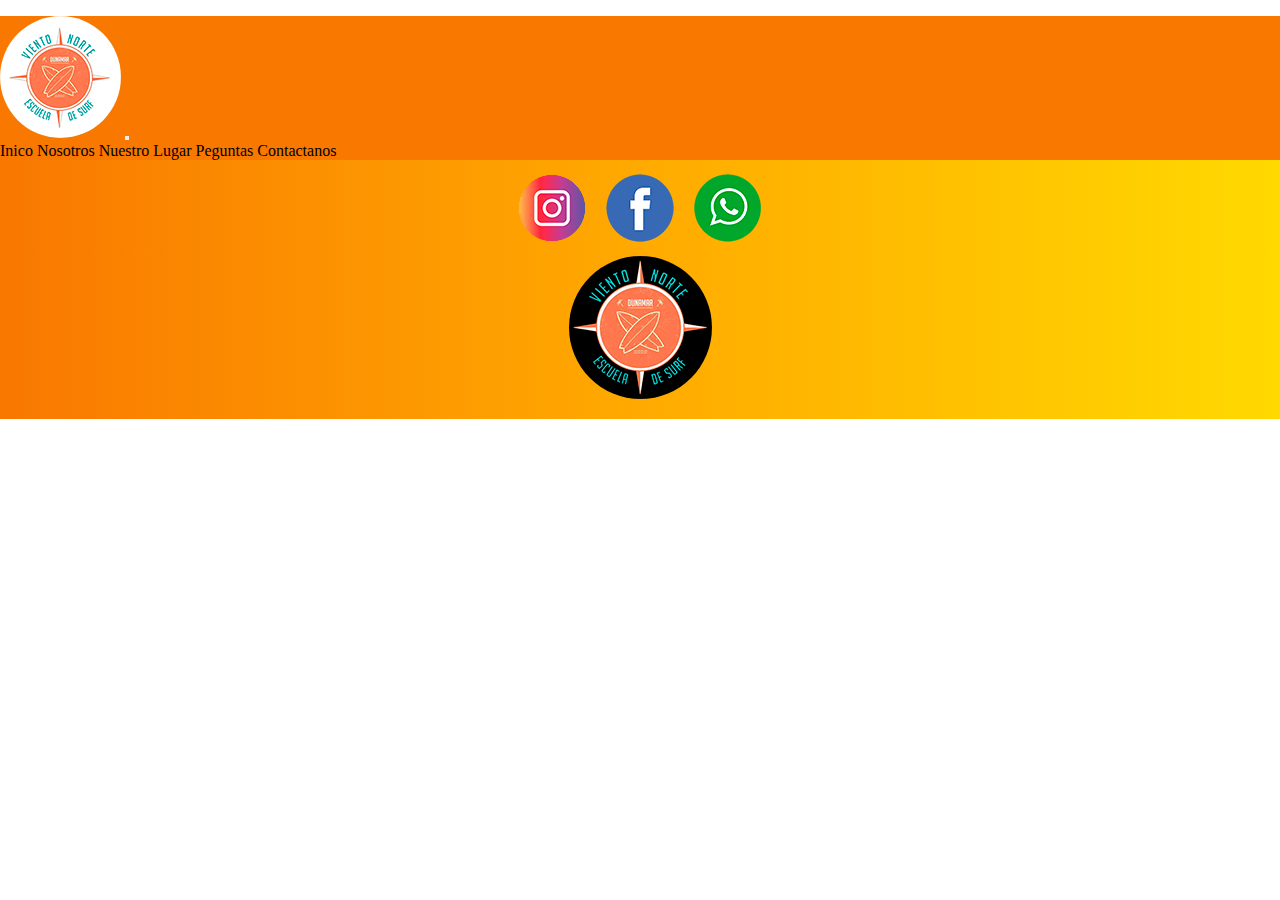
==== pages/contacto.html @ 4015e52c "se agrego la estructura basica  html a las demas paginas (sin contenido aun)" ====
<!DOCTYPE html>
<html lang="en">

<head>
    <meta charset="UTF-8">
    <meta http-equiv="X-UA-Compatible" content="IE=edge">
    <meta name="viewport" content="width=device-width, initial-scale=1.0">
    <title>Viento Norte</title>
    <link href="https://cdn.jsdelivr.net/npm/bootstrap@5.2.0/dist/css/bootstrap.min.css" rel="stylesheet"
        integrity="sha384-gH2yIJqKdNHPEq0n4Mqa/HGKIhSkIHeL5AyhkYV8i59U5AR6csBvApHHNl/vI1Bx" crossorigin="anonymous">
    <link rel="stylesheet" href="../css/style.css">

</head>
<!---------- comienzo del body ---------------->

<body>

    <!--------------------------- comienzo barra de navegacion (todos los html)  ---------------------------------->
    <nav class="navbar navbar-expand-lg navbar-dark bg-primary">
        <div class="container-fluid">
            <a class="navbar-brand" href="../index.html"><img class="logos" src="../images/vtoNorte.png"
                    alt="vientoNorte"></a>
            <button class="navbar-toggler" type="button" data-bs-toggle="collapse" data-bs-target="#navbarNavAltMarkup"
                aria-controls="navbarNavAltMarkup" aria-expanded="false" aria-label="Toggle navigation">
                <span class="navbar-toggler-icon"></span>
            </button>

            <div class="collapse navbar-collapse" id="navbarNavAltMarkup">
                <div class="navbar-nav">
                    <a class="nav-link active" aria-current="page" href="../index.html">Inico</a>
                    <a class="nav-link" href="../pages/nosotros.html">Nosotros</a>
                    <a class="nav-link" href="../pages/ubicacion.html">Nuestro Lugar</a>
                    <a class="nav-link" href="../pages/preguntas.html">Peguntas</a>
                    <a class="nav-link" href="../pages/contacto.html">Contactanos</a>
                </div>
            </div>
        </div>
    </nav>
        <!----------------------------------- comienzo de contenido principal ---------------------------->







    
    <!---------------------------------- comienzo del footer ( todos los htmls ) ----------------------------------->

    <footer class="footer">
        <ul class="menuFooter">

            <li class="listFooter">
                <a href="https://www.instagram.com/vientonorte.dunamar/?hl=es" target="_blank">
                    <img  src="../images/instalogo3.png" class="social" alt="Instagram">
                </a>
            </li>

            <li class="listFooter">
                <a href="https://www.facebook.com/lucas.epherra" target="_blank">
                    <img src="../images/logoface.png" class="social" alt="facebook">
                </a>
            </li>

            <li class="listFooter">
                <a href="https://wa.me/542983664056" target="_blank">
                    <img src="../images/wspLogo.png" class="social" alt="Whatsapp">
                </a>
            </li>
        </ul>

        <!-- boton volver arriba ( con el logo ) -->
        <div class="footerLogo">
            <a class="footerLogoUrl" href="../index.html">
                <img class="logos" src="../images/vientoNorte.png" alt="LogoFooter">
            </a>
        </div>

    </footer>
    <script src="https://cdn.jsdelivr.net/npm/bootstrap@5.2.0/dist/js/bootstrap.bundle.min.js"
    integrity="sha384-A3rJD856KowSb7dwlZdYEkO39Gagi7vIsF0jrRAoQmDKKtQBHUuLZ9AsSv4jD4Xa"
    crossorigin="anonymous"></script>
</body>

</html>
---- css/style.css ----
*{
    padding: 0;
    margin: 0;
    text-decoration: none;
}

a { color: black;}

/* barra de navegacion */
.bg-primary { 
    background-color: #f97800 !important;
}


/* container main index.html */

.container-fluid {
    margin-top: 1rem;
}

/* cards de index.html */

.card { margin-bottom:1rem ;}

/*---------------------------------------- footer all htmls ----------------------------------------------*/

.footer {
   /*  display: flex; */
    background-image: linear-gradient(to right, #f97800, #ffaa00, #ffd900);
    padding-bottom: 1rem;
}

.menuFooter {
    display:flex;
    justify-content: center;
    align-items: flex-end;
    height:6rem;
    width:100%;
    list-style: none;
    margin: 0px;
    padding: 0px;
}

.footerLogo { 
    display:flex;
    align-items: center;
    justify-content: center;
    width:100%;
}

.logos { 
    border-radius: 100%;
}

.social {
    margin:0px 10px 10px 10px;
}
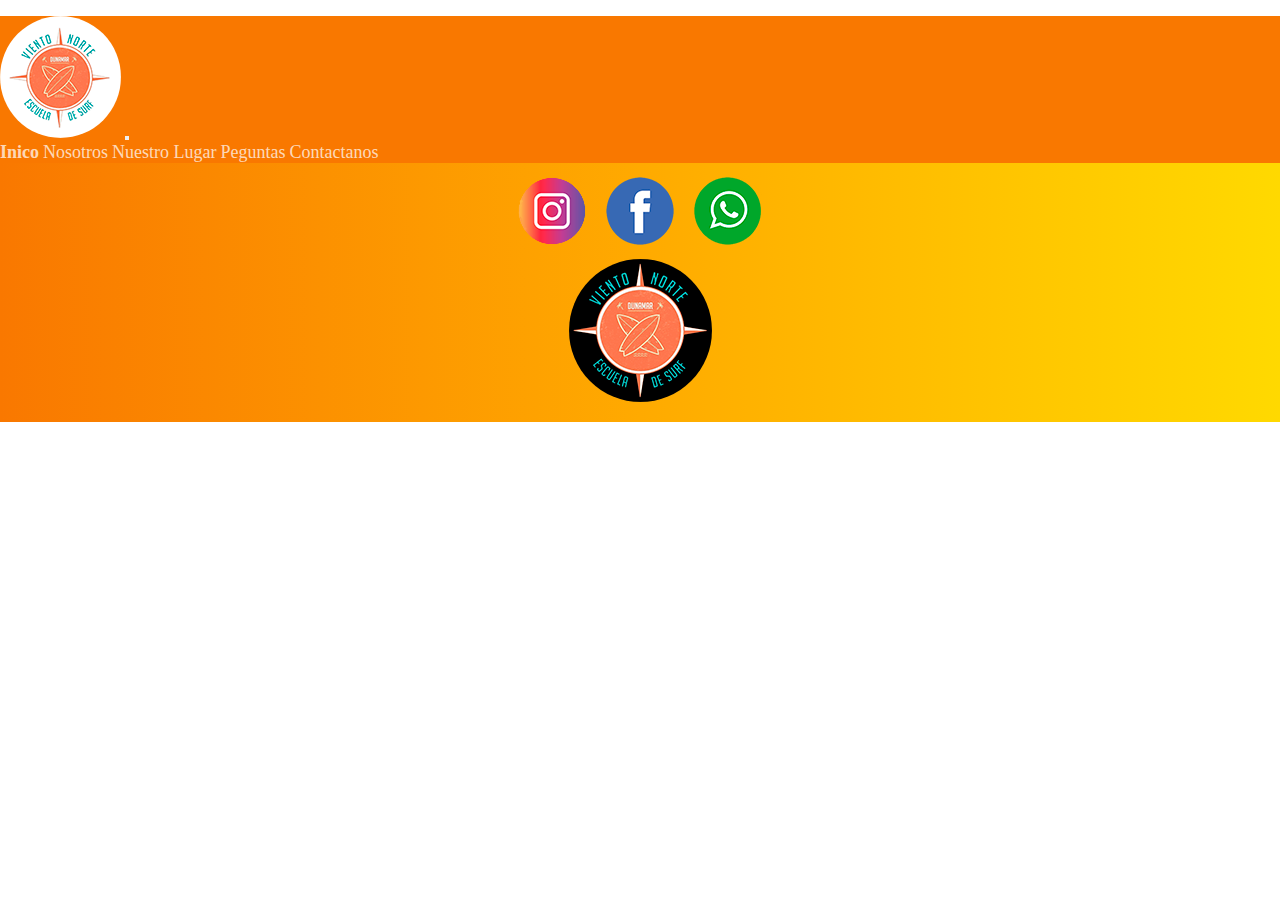
==== commit 0b99eb99: "se personalizo por completo el index.html hecho con bootstrap utilizando css" ====
--- a/pages/contacto.html
+++ b/pages/contacto.html
@@ -9,7 +9,7 @@
     <link href="https://cdn.jsdelivr.net/npm/bootstrap@5.2.0/dist/css/bootstrap.min.css" rel="stylesheet"
         integrity="sha384-gH2yIJqKdNHPEq0n4Mqa/HGKIhSkIHeL5AyhkYV8i59U5AR6csBvApHHNl/vI1Bx" crossorigin="anonymous">
     <link rel="stylesheet" href="../css/style.css">
-
+    <link rel="shorcut icon" href="../images/vientoNorteFavicon.png">
 </head>
 <!---------- comienzo del body ---------------->
 
--- a/css/style.css
+++ b/css/style.css
@@ -1,16 +1,50 @@
-*{
+* {
     padding: 0;
     margin: 0;
     text-decoration: none;
 }
 
-a { color: black;}
+a {
+    color: black;
+}
 
-/* barra de navegacion */
-.bg-primary { 
+
+/* ------------------------------------------------ INDEX.HTML --------------------------------------------------- */
+
+/* barra de navegacion  */
+
+
+.bg-primary {
     background-color: #f97800 !important;
 }
 
+/* botones del navbar (hovers) y personalizacion de botones*/
+.nav-link {
+    color: rgba(255, 253, 253, 0.746);
+    font-weight: 500;
+    font-size: large;
+}
+
+.nav-link:hover {
+    font-weight: 700;
+    background-color: #ffffff32;
+    color: rgb(0, 0, 0);
+
+}
+
+/* boton inicio */
+
+.active {
+    color: rgba(255, 253, 253, 0.746) !important;
+    font-weight: 700;
+    font-size: large;
+}
+
+.active:hover {
+    color: rgb(0, 0, 0) !important;
+    font-weight: 700;
+    background-color: #ffffff32;
+}
 
 /* container main index.html */
 
@@ -18,41 +52,93 @@
     margin-top: 1rem;
 }
 
-/* cards de index.html */
+/*------------------------- cards de index.html ---------------------------- */
 
-.card { margin-bottom:1rem ;}
+.card {
 
-/*---------------------------------------- footer all htmls ----------------------------------------------*/
+    margin-bottom: 1rem;
+
+}
+
+.card-body {
+    background-image: linear-gradient(to right, #f97800, #ffaa00, #ffd900);
+
+}
+
+.card-title {
+    color: black;
+    text-align: center;
+    background-image: linear-gradient(to right, #f97800, #ffaa00, #ffd900);
+
+}
+
+.card-text {
+    text-align: center;
+    color: black;
+
+}
+
+/* ---------- card images -------------- */
+
+.imgEscuela {
+    max-height: 214.84px;
+}
+
+/* ---------------- card buttons ---------- */
+
+.btn {
+    display: flex;
+    align-items: center;
+    justify-content: center;
+    font-weight: 700;
+}
+
+.btn:hover {
+    color: #ffc402;
+}
+
+/*--------------------------------------------- footer all htmls ----------------------------------------------------*/
 
 .footer {
-   /*  display: flex; */
+    /*  display: flex; */
     background-image: linear-gradient(to right, #f97800, #ffaa00, #ffd900);
     padding-bottom: 1rem;
 }
 
 .menuFooter {
-    display:flex;
+    display: flex;
     justify-content: center;
     align-items: flex-end;
-    height:6rem;
-    width:100%;
+    height: 6rem;
+    width: 100%;
     list-style: none;
     margin: 0px;
     padding: 0px;
 }
 
-.footerLogo { 
-    display:flex;
+.footerLogo {
+    display: flex;
     align-items: center;
     justify-content: center;
-    width:100%;
+    width: 100%;
 }
 
-.logos { 
+.logos {
     border-radius: 100%;
 }
 
 .social {
-    margin:0px 10px 10px 10px;
+    margin: 0px 10px 10px 10px;
 }
 
+.social:hover {
+    transform: scale(1.2, 1.2);
+
+}
+
+.logos:hover {
+    transform: scale(1.1, 1.1);
+
+}
+
+/* ------------------------------------------------ NOSOTROS.HTML --------------------------------------------------- */
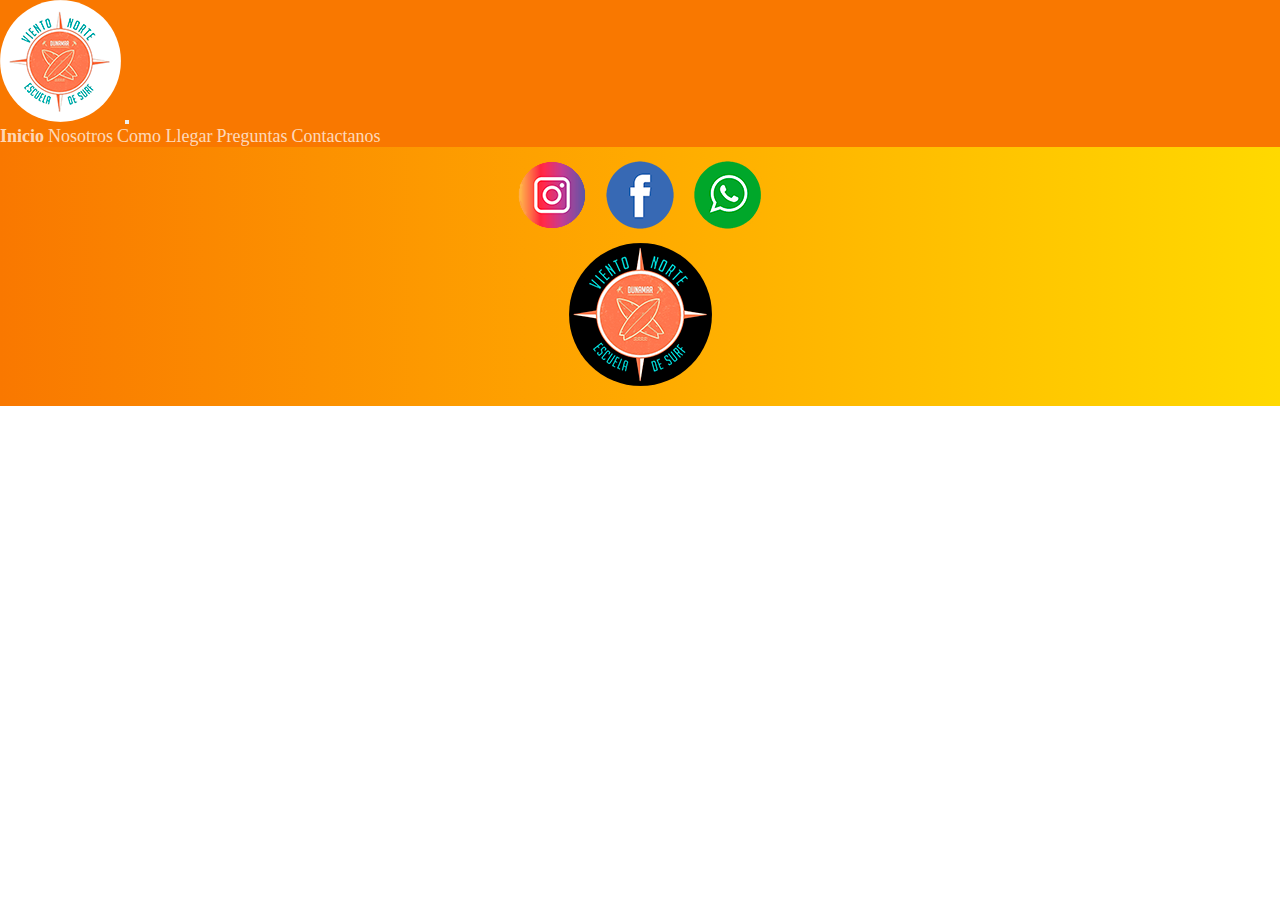
==== commit 52a5a526: "realizada la seccion ubicacion , y la estructura basica de preguntas frecuentes" ====
--- a/pages/contacto.html
+++ b/pages/contacto.html
@@ -27,17 +27,17 @@
 
             <div class="collapse navbar-collapse" id="navbarNavAltMarkup">
                 <div class="navbar-nav">
-                    <a class="nav-link active" aria-current="page" href="../index.html">Inico</a>
+                    <a class="nav-link active" aria-current="page" href="../index.html">Inicio</a>
                     <a class="nav-link" href="../pages/nosotros.html">Nosotros</a>
-                    <a class="nav-link" href="../pages/ubicacion.html">Nuestro Lugar</a>
-                    <a class="nav-link" href="../pages/preguntas.html">Peguntas</a>
+                    <a class="nav-link" href="../pages/ubicacion.html">Como Llegar</a>
+                    <a class="nav-link" href="../pages/preguntas.html">Preguntas</a>
                     <a class="nav-link" href="../pages/contacto.html">Contactanos</a>
                 </div>
             </div>
         </div>
     </nav>
         <!----------------------------------- comienzo de contenido principal ---------------------------->
-
+    
 
 
 
--- a/css/style.css
+++ b/css/style.css
@@ -48,9 +48,19 @@
 
 /* container main index.html */
 
-.container-fluid {
-    margin-top: 1rem;
+
+/* titulo h1  */
+.titulos {
+    font-style: italic;
+    text-align: center;
+    font-family:Impact, Haettenschweiler, 'Arial Narrow Bold', sans-serif;
+    font-weight: 500;
+    padding: 15px;
+    color: black;
+    margin: 0px;
+    text-decoration: underline;
 }
+
 
 /*------------------------- cards de index.html ---------------------------- */
 
@@ -142,3 +152,40 @@
 }
 
 /* ------------------------------------------------ NOSOTROS.HTML --------------------------------------------------- */
+
+.contenedorPrincipal {
+    display: flex ;
+    align-items: center;
+    flex-direction: column;
+}
+
+.parrafos {
+    text-align: center;
+    margin: 15px;
+    color: black;
+    font-size: larger;
+    font-family: Arial, Helvetica, sans-serif;
+}
+
+/* ------------------------------------------------ UBICACION.HTML --------------------------------------------------- */
+
+.containerMap{
+    display: flex;
+    justify-content: center;
+    align-items: center;
+    padding: 20px;
+}
+
+/* ------------------------------------------------ PREGUNTAS.HTML --------------------------------------------------- */
+
+.containerFaqs {
+    padding: 2rem;
+}
+
+/* ------------------------------------------------ CONTACTO.HTML --------------------------------------------------- */
+
+
+
+
+
+
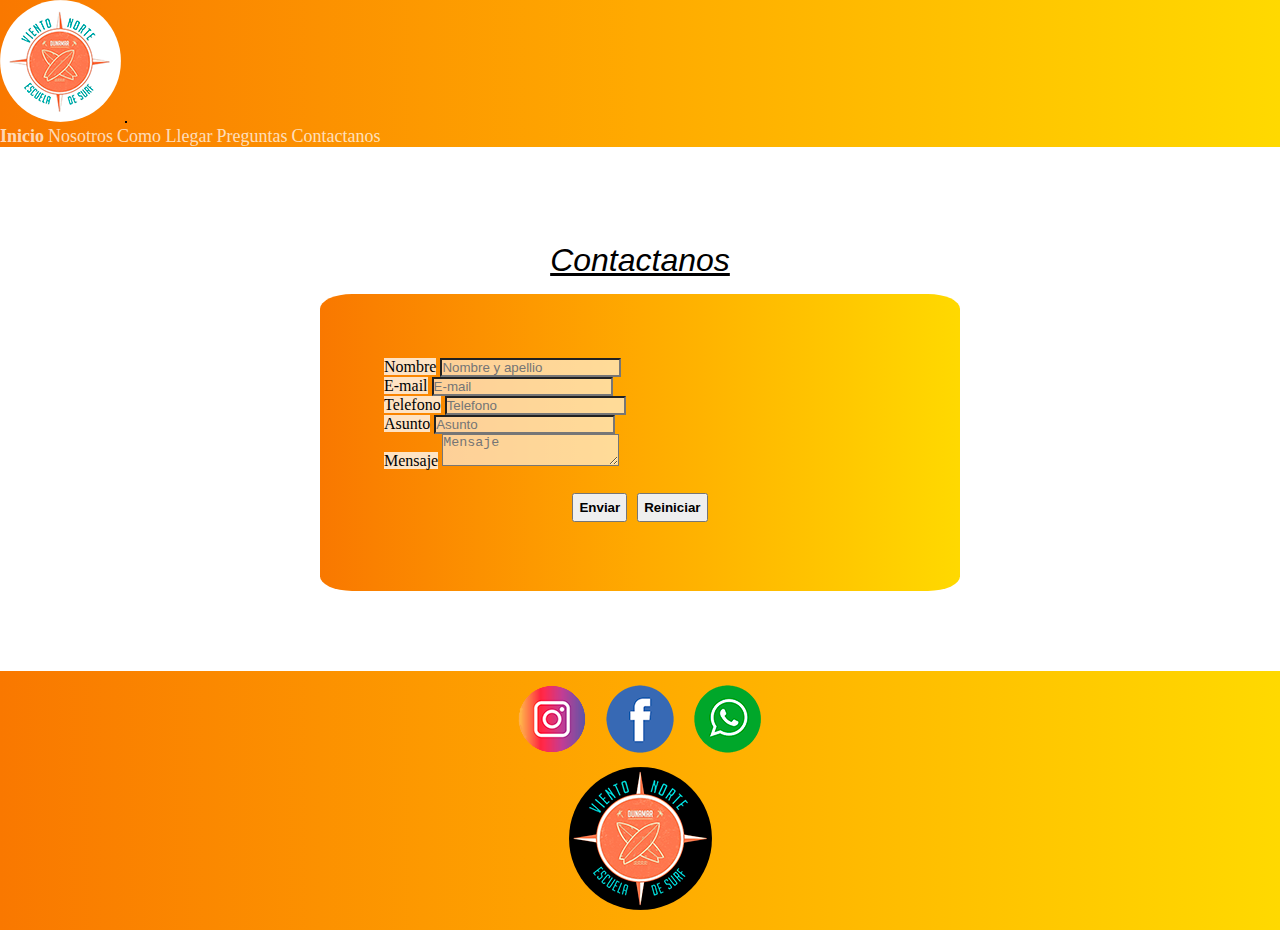
==== commit 5b5ef520: "realizada la pagina contactos y algunas correcciones generales" ====
--- a/pages/contacto.html
+++ b/pages/contacto.html
@@ -36,15 +36,54 @@
             </div>
         </div>
     </nav>
-        <!----------------------------------- comienzo de contenido principal ---------------------------->
-    
+    <!----------------------------------- comienzo de contenido principal ---------------------------->
+    <div class="bg-info bg-gradient">
+        <div class="containerMainForm">
 
+            <!-- titulo -->
+            <span>
+                <h1 class="titulos">Contactanos</h1>
+            </span>
+            <form class="formBody" action="#">
+                <div class="input-group mb-3">
+                    <span class="input-group-text inputColorsBx" id="basic-addon1">Nombre</span>
+                    <input type="text" class="form-control inputColors" placeholder="Nombre y apellio" aria-label="Nombre y apellio"
+                        aria-describedby="basic-addon1">
+                </div>
 
+                <div class="input-group mb-3">
+                    <span class="input-group-text inputColorsBx" id="basic-addon1">E-mail</span>
+                    <input type="email" class="form-control inputColors" placeholder="E-mail" aria-label="E-mail"
+                        aria-describedby="basic-addon1">
+                </div>
 
+                <div class="input-group mb-3">
+                    <span class="input-group-text inputColorsBx" id="basic-addon1">Telefono</span>
+                    <input   type="number" class="form-control inputColors" placeholder="Telefono" aria-label="Telefono"
+                        aria-describedby="basic-addon1">
+                </div>
 
+                <div class="input-group mb-3">
+                    <span class="input-group-text inputColorsBx" id="basic-addon1">Asunto</span>
+                    <input  type="text" class="form-control inputColors" placeholder="Asunto" aria-label="Asunto"
+                        aria-describedby="basic-addon1">
+                </div>
 
+                <div class="input-group">
+                    <span class="input-group-text inputColorsBx">Mensaje</span>
+                    <textarea class="form-control inputColors" placeholder="Mensaje" aria-label="Mensaje"></textarea>
+                </div>
 
-    
+                <br>
+
+                <div class="containerButtons">
+                    <button type="submit" class="btn btn-outline-dark botonForm">Enviar</button>
+                    <button type="reset" class="btn btn-outline-dark botonForm">Reiniciar</button>
+                </div>
+            </form>
+        </div>
+    </div>
+
     <!---------------------------------- comienzo del footer ( todos los htmls ) ----------------------------------->
 
     <footer class="footer">
@@ -52,7 +91,7 @@
 
             <li class="listFooter">
                 <a href="https://www.instagram.com/vientonorte.dunamar/?hl=es" target="_blank">
-                    <img  src="../images/instalogo3.png" class="social" alt="Instagram">
+                    <img src="../images/instalogo3.png" class="social" alt="Instagram">
                 </a>
             </li>
 
@@ -71,15 +110,15 @@
 
         <!-- boton volver arriba ( con el logo ) -->
         <div class="footerLogo">
-            <a class="footerLogoUrl" href="../index.html">
+            <a class="footerLogoUrl" href="../pages/contacto.html">
                 <img class="logos" src="../images/vientoNorte.png" alt="LogoFooter">
             </a>
         </div>
 
     </footer>
     <script src="https://cdn.jsdelivr.net/npm/bootstrap@5.2.0/dist/js/bootstrap.bundle.min.js"
-    integrity="sha384-A3rJD856KowSb7dwlZdYEkO39Gagi7vIsF0jrRAoQmDKKtQBHUuLZ9AsSv4jD4Xa"
-    crossorigin="anonymous"></script>
+        integrity="sha384-A3rJD856KowSb7dwlZdYEkO39Gagi7vIsF0jrRAoQmDKKtQBHUuLZ9AsSv4jD4Xa"
+        crossorigin="anonymous"></script>
 </body>
 
 </html>--- a/css/style.css
+++ b/css/style.css
@@ -15,8 +15,11 @@
 
 
 .bg-primary {
-    background-color: #f97800 !important;
-}
+    background-image: linear-gradient(to right, #f97800, #ffaa00, #ffd900) !important;
+
+}
+
+
 
 /* botones del navbar (hovers) y personalizacion de botones*/
 .nav-link {
@@ -30,6 +33,10 @@
     background-color: #ffffff32;
     color: rgb(0, 0, 0);
 
+}
+
+.navbar-toggler {
+   border: black solid 1px;
 }
 
 /* boton inicio */
@@ -178,14 +185,65 @@
 
 /* ------------------------------------------------ PREGUNTAS.HTML --------------------------------------------------- */
 
-.containerFaqs {
+.containerMain {
     padding: 2rem;
 }
 
+/* ---------------personalizacion de acordeon---------- */
+.accordion-body {
+    background-color: rgba(0, 195, 255, 0.444);
+    text-align: center;
+    font-size: medium;
+    font-weight: 500;
+}
+
+.accordion-button:not(collapsed) {
+    color: black;
+    background-image: linear-gradient(to right, #f97800, #ffaa00, #ffd900);
+}
+
+.accordion-button:hover{
+    color: black;
+    font-weight: 600;
+    font-size: medium;
+}
+
+.accordion-button:focus{
+    color: black;
+    font-weight: 700;
+    font-size: large;
+}
+
 /* ------------------------------------------------ CONTACTO.HTML --------------------------------------------------- */
 
-
-
-
-
-
+.containerMainForm {
+    margin:0rem 20rem 0rem 20rem;
+    padding: 5rem 0rem 5rem 0rem;
+}
+
+.formBody  {
+    padding: 4rem;
+    border-radius: 5%;
+    background-image: linear-gradient(to right, #f97800, #ffaa00, #ffd900);
+}  
+
+.containerButtons {
+    display: flex;
+    justify-content: center;
+}
+
+
+.botonForm {
+margin: 5px ;
+padding: 5px;
+}
+
+.inputColors {
+        background-color: rgba(255, 255, 255, 0.595);
+}
+
+.inputColorsBx {
+        background-color: rgba(255, 255, 255, 0.768);
+}
+
+
